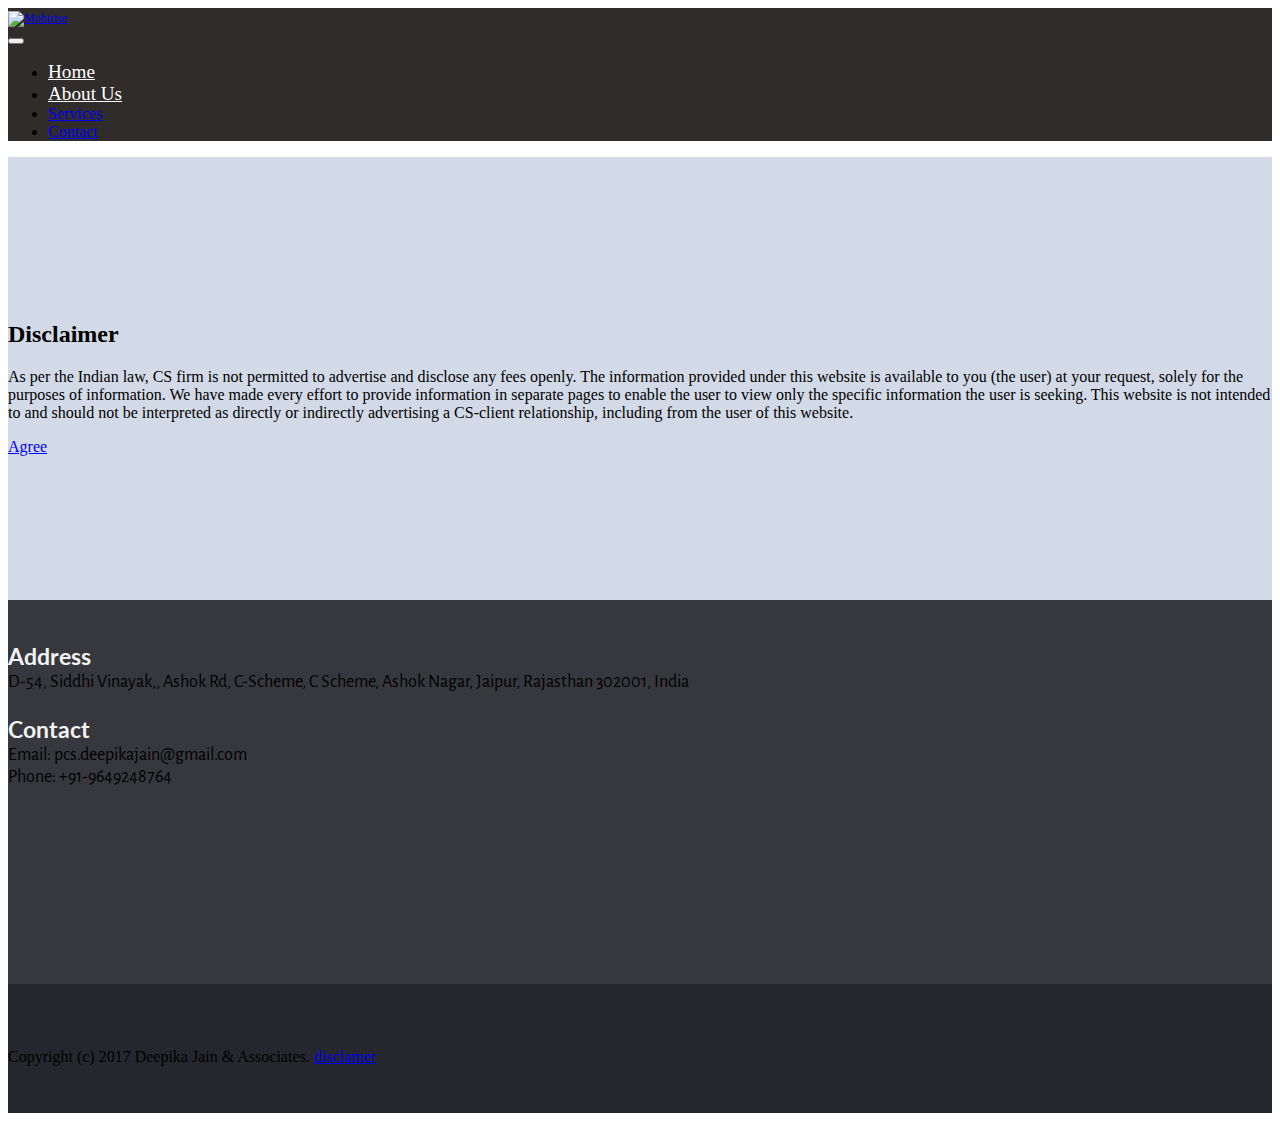
==== disclaimer.html @ 3e86e171 "adding disclaimer, removing social share icon, text changes" ====
<!DOCTYPE html>
<html>
<head>
  <!-- Site made with Mobirise Website Builder v3.12.1, https://mobirise.com -->
  <meta charset="UTF-8">
  <meta http-equiv="X-UA-Compatible" content="IE=edge">
  <meta name="generator" content="Mobirise v3.12.1, mobirise.com">
  <meta name="viewport" content="width=device-width, initial-scale=1">
  <link rel="shortcut icon" href="assets/images/cs-logo-164x128-128x99.png" type="image/x-icon">
  <meta name="description" content="">
  <title>CS Deepika and associates | Jaipur</title>
  <link rel="stylesheet" href="https://fonts.googleapis.com/css?family=Playfair+Display:400,700&subset=latin,cyrillic">
  <link rel="stylesheet" href="https://fonts.googleapis.com/css?family=Alegreya+Sans:400,700&subset=latin,vietnamese,latin-ext">
  <link rel="stylesheet" href="assets/tether/tether.min.css">
  <link rel="stylesheet" href="assets/bootstrap/css/bootstrap.min.css">
  <link rel="stylesheet" href="assets/puritym/css/style.css">
  <link rel="stylesheet" href="assets/dropdown-menu/style.light.css">
  <link rel="stylesheet" href="assets/mobirise/css/mbr-additional.css" type="text/css">
  
  
  
</head>
<body>
<section id="dropdown-menu-2btn-d">

    <nav class="navbar navbar-dropdown bg-color transparent navbar-fixed-top">

        <div class="container">

            <div class="navbar-brand">
                <a href="index.html#header2-3" class="navbar-logo"><img src="assets/images/cs-logo-164x128.png" alt="Mobirise"></a>
                <a class="text-white" href="https://mobirise.com"></a>
            </div>

            <button class="navbar-toggler pull-xs-right hidden-md-up" type="button" data-toggle="collapse" data-target="#exCollapsingNavbar">
                <div class="hamburger-icon"></div>
            </button>

            <ul class="nav-dropdown collapse pull-xs-right navbar-toggleable-sm nav navbar-nav" id="exCollapsingNavbar"><li class="nav-item dropdown"><a class="nav-link link" href="index.html#header2-3" aria-expanded="false">Home</a></li><li class="nav-item"><a class="nav-link link" href="index.html#features1-8">About Us</a></li><li class="nav-item nav-btn"><a class="nav-link btn btn-white-outline btn-white" href="index.html#features1-8">Services<br></a></li><li class="nav-item nav-btn"><a class="nav-link btn btn-primary" href="index.html#form1-6">Contact</a></li></ul>

        </div>

    </nav>

</section>

<section class="mbr-section mbr-after-navbar" id="msg-box3-g" style="background-color: rgb(211, 218, 231); padding-top: 9rem; padding-bottom: 9rem;">
    
    <div class="container">
        <div class="row text-xs-center">
            <div class="col-sm-8 col-sm-offset-2">
                <h2 class="mbr-section-title display-3">Disclaimer</h2>
                

                <div class="lead"><p>As per the Indian law, CS firm is not permitted to advertise and disclose any fees openly. The information provided under this website is available to you (the user) at your request, solely for the purposes of information. We have made every effort to provide information in separate pages to enable the user to view only the specific information the user is seeking. This website is not intended to and should not be interpreted as directly or indirectly advertising a CS-client relationship, including from the user of this website.</p></div>
                <div><a class="btn btn-lg btn-secondary-outline" href="index.html">Agree</a></div>
            </div>
        </div>
    </div>
</section>

<section class="mbr-section mbr-section-small mbr-footer" id="contacts2-e" style="background-color: rgb(55, 56, 62); padding-top: 1.5rem; padding-bottom: 1.5rem;">
    
    <div class="container">
        <div class="row">
            <div class="col-xs-12 col-md-3">
                <p><strong>Address</strong><br>D-54, Siddhi Vinayak,, Ashok Rd, C-Scheme, C Scheme, Ashok Nagar, Jaipur, Rajasthan 302001, India<br><br>
<strong>Contact</strong><br>
Email: pcs.deepikajain@gmail.com<br>
Phone: +91-9649248764</p>
            </div>
            <div class="col-xs-12 col-md-3"></div>
            <div class="col-xs-12 col-md-6">
                <div class="mbr-map"><iframe frameborder="0" style="border:0" src="https://www.google.com/maps/embed/v1/place?key=AIzaSyA0Dx_boXQiwvdz8sJHoYeZNVTdoWONYkU&amp;q=place_id:ChIJn0jlggG0bTkRn_Uq2KTgwQU" allowfullscreen=""></iframe></div>
            </div>
        </div>
    </div>
</section>

<footer class="mbr-section mbr-section-nopadding mbr-footer" id="footer1-f" style="background-color: rgb(38, 39, 44); padding-top: 3rem; padding-bottom: 1.98rem;">
    
    <div class="container">
        <p>Copyright (c) 2017 Deepika Jain &amp; Associates. <a href="disclaimer.html" target="_blank">disclamer</a>&nbsp;</p>
    </div>
</footer>


  <script src="assets/web/assets/jquery/jquery.min.js"></script>
  <script src="assets/tether/tether.min.js"></script>
  <script src="assets/bootstrap/js/bootstrap.min.js"></script>
  <script src="assets/smooth-scroll/SmoothScroll.js"></script>
  <script src="assets/puritym/js/script.js"></script>
  <script src="assets/dropdown-menu/script.js"></script>
  
  
</body>
</html>
---- assets/mobirise/css/mbr-additional.css ----
@import url(https://fonts.googleapis.com/css?family=Roboto+Condensed:400,300,700);
@import url(https://fonts.googleapis.com/css?family=Alegreya+Sans:400,700&subset=latin,vietnamese,latin-ext);
@import url(https://fonts.googleapis.com/css?family=Lato:400,300,700);




#dropdown-menu-2btn-0 .hide-buttons [data-button] {
  display: none !important;
}
#dropdown-menu-2btn-0 .navbar-brand a {
  font-size: 12px;
}
#dropdown-menu-2btn-0 .nav .link,
#dropdown-menu-2btn-0 .dropdown-item {
  font-size: 1.2em;
  color: #ffffff;
}
#dropdown-menu-2btn-0 .navbar,
#dropdown-menu-2btn-0 .dropdown-menu {
  background: #302c2c;
}
#dropdown-menu-2btn-0 .dropdown-menu .dropdown-toggle[aria-expanded="true"],
#dropdown-menu-2btn-0 .dropdown-menu a:hover,
#dropdown-menu-2btn-0 .dropdown-menu a:focus {
  background: #252222;
}
#dropdown-menu-2btn-0 .navbar-toggler {
  color: #ffffff;
}
#header2-3 H1 {
  font-size: 48px;
  color: #ffffff;
}
#header2-3 B {
  color: #ffffff;
  font-family: 'Roboto Condensed', sans-serif;
}
#header2-3 P {
  color: #ffffff;
  font-size: 20px;
  font-family: 'Alegreya Sans', sans-serif;
}
#features1-8 P {
  text-align: center;
}
#features1-a P {
  text-align: center;
}
#contacts2-4 P {
  font-size: 18px;
  font-family: 'Alegreya Sans', sans-serif;
}
#contacts2-4 STRONG {
  font-family: 'Lato', sans-serif;
  font-size: 23px;
  color: #f2f2f2;
}


#dropdown-menu-2btn-d .hide-buttons [data-button] {
  display: none !important;
}
#dropdown-menu-2btn-d .navbar-brand a {
  font-size: 12px;
}
#dropdown-menu-2btn-d .nav .link,
#dropdown-menu-2btn-d .dropdown-item {
  font-size: 1.2em;
  color: #ffffff;
}
#dropdown-menu-2btn-d .navbar,
#dropdown-menu-2btn-d .dropdown-menu {
  background: #302c2c;
}
#dropdown-menu-2btn-d .dropdown-menu .dropdown-toggle[aria-expanded="true"],
#dropdown-menu-2btn-d .dropdown-menu a:hover,
#dropdown-menu-2btn-d .dropdown-menu a:focus {
  background: #252222;
}
#dropdown-menu-2btn-d .navbar-toggler {
  color: #ffffff;
}
#msg-box3-g .mbr-header .mbr-header__text {
  text-align: center;
}
#msg-box3-g .mbr-header .mbr-header__subtext {
  text-align: center;
}
#msg-box3-g .lead P {
  text-align: left;
}
#contacts2-e P {
  font-size: 18px;
  font-family: 'Alegreya Sans', sans-serif;
}
#contacts2-e STRONG {
  font-family: 'Lato', sans-serif;
  font-size: 23px;
  color: #f2f2f2;
}
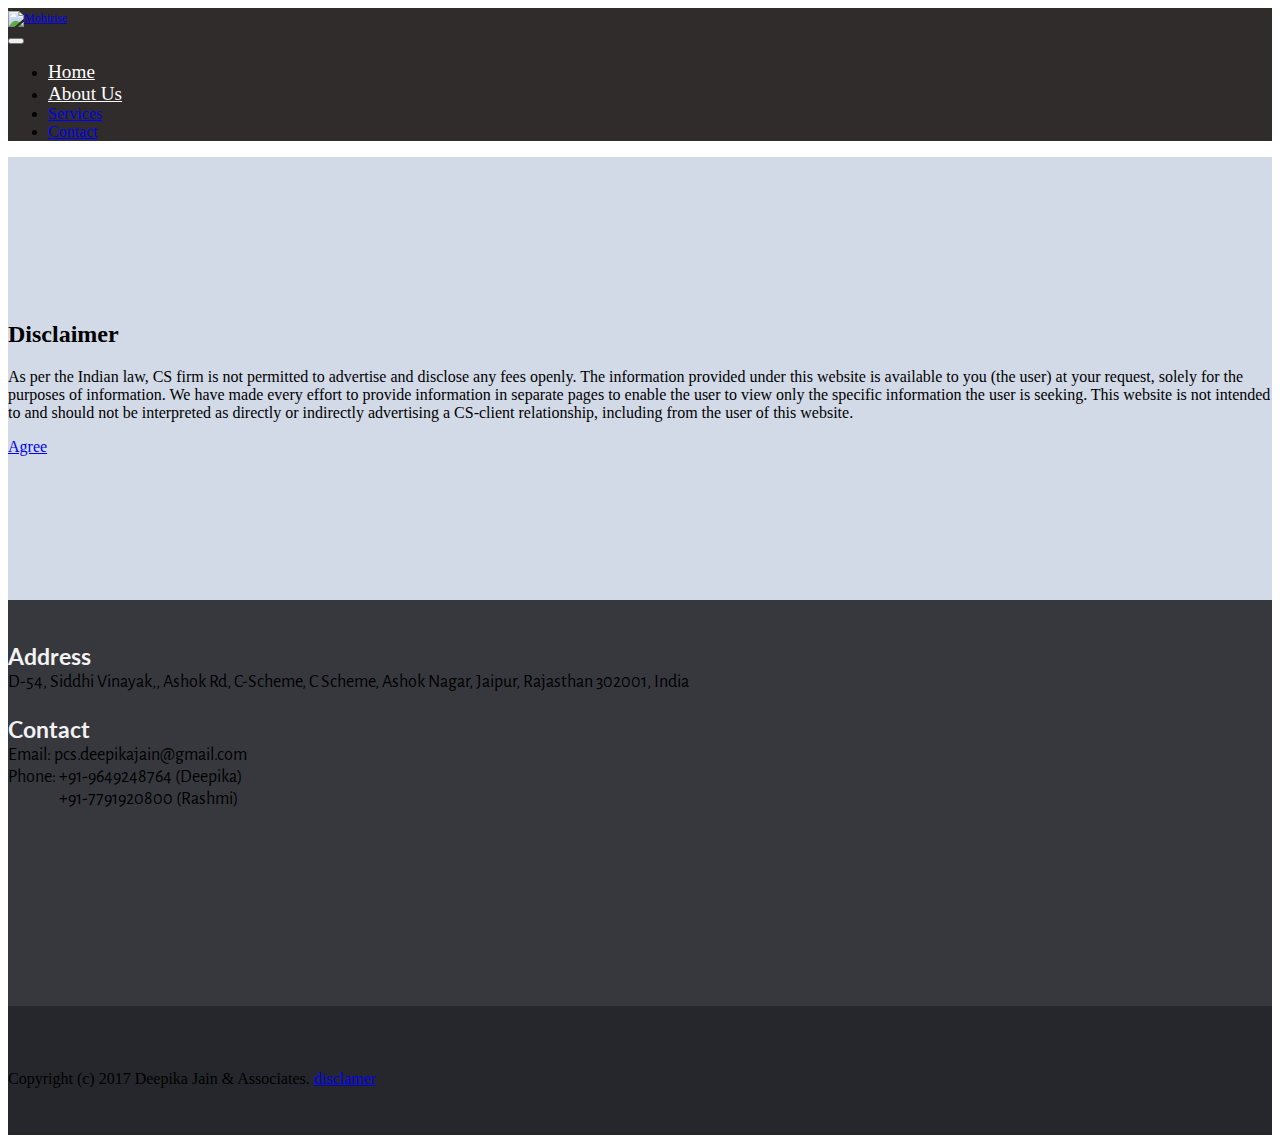
==== commit d2d60c4d: "adding about us panel" ====
--- a/disclaimer.html
+++ b/disclaimer.html
@@ -36,7 +36,7 @@
                 <div class="hamburger-icon"></div>
             </button>
 
-            <ul class="nav-dropdown collapse pull-xs-right navbar-toggleable-sm nav navbar-nav" id="exCollapsingNavbar"><li class="nav-item dropdown"><a class="nav-link link" href="index.html#header2-3" aria-expanded="false">Home</a></li><li class="nav-item"><a class="nav-link link" href="index.html#features1-8">About Us</a></li><li class="nav-item nav-btn"><a class="nav-link btn btn-white-outline btn-white" href="index.html#features1-8">Services<br></a></li><li class="nav-item nav-btn"><a class="nav-link btn btn-primary" href="index.html#form1-6">Contact</a></li></ul>
+            <ul class="nav-dropdown collapse pull-xs-right navbar-toggleable-sm nav navbar-nav" id="exCollapsingNavbar"><li class="nav-item dropdown"><a class="nav-link link" href="index.html#header2-3" aria-expanded="false">Home</a></li><li class="nav-item"><a class="nav-link link" href="index.html#msg-box4-i">About Us</a></li><li class="nav-item nav-btn"><a class="nav-link btn btn-white-outline btn-white" href="index.html#features1-8">Services<br></a></li><li class="nav-item nav-btn"><a class="nav-link btn btn-primary" href="index.html#form1-6">Contact</a></li></ul>
 
         </div>
 
@@ -67,7 +67,7 @@
                 <p><strong>Address</strong><br>D-54, Siddhi Vinayak,, Ashok Rd, C-Scheme, C Scheme, Ashok Nagar, Jaipur, Rajasthan 302001, India<br><br>
 <strong>Contact</strong><br>
 Email: pcs.deepikajain@gmail.com<br>
-Phone: +91-9649248764</p>
+Phone: +91-9649248764 (Deepika)<br>&nbsp; &nbsp; &nbsp; &nbsp; &nbsp; &nbsp; &nbsp; &nbsp; &nbsp;+91-7791920800 (Rashmi)</p>
             </div>
             <div class="col-xs-12 col-md-3"></div>
             <div class="col-xs-12 col-md-6">
--- a/assets/mobirise/css/mbr-additional.css
+++ b/assets/mobirise/css/mbr-additional.css
@@ -40,6 +40,9 @@
   color: #ffffff;
   font-size: 20px;
   font-family: 'Alegreya Sans', sans-serif;
+}
+#msg-box4-i .lead P {
+  text-align: right;
 }
 #features1-8 P {
   text-align: center;
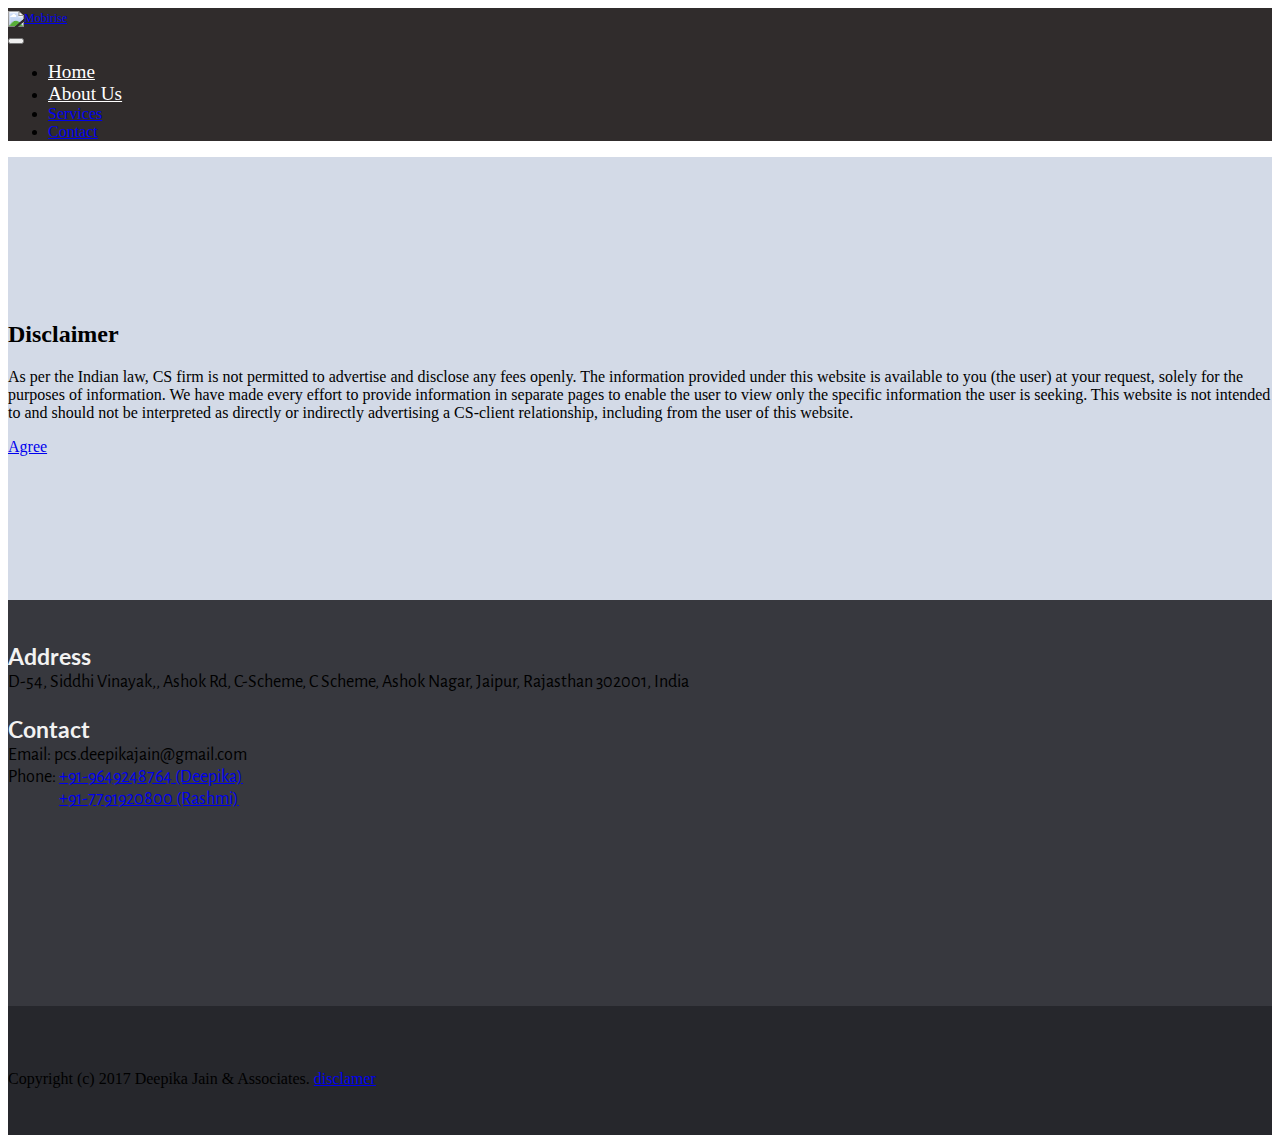
==== commit dd646dbe: "adding link to contact" ====
--- a/disclaimer.html
+++ b/disclaimer.html
@@ -67,7 +67,7 @@
                 <p><strong>Address</strong><br>D-54, Siddhi Vinayak,, Ashok Rd, C-Scheme, C Scheme, Ashok Nagar, Jaipur, Rajasthan 302001, India<br><br>
 <strong>Contact</strong><br>
 Email: pcs.deepikajain@gmail.com<br>
-Phone: +91-9649248764 (Deepika)<br>&nbsp; &nbsp; &nbsp; &nbsp; &nbsp; &nbsp; &nbsp; &nbsp; &nbsp;+91-7791920800 (Rashmi)</p>
+Phone: <a href="index.html">+91-9649248764 (Deepika)</a><br>&nbsp; &nbsp; &nbsp; &nbsp; &nbsp; &nbsp; &nbsp; &nbsp; &nbsp;<a href="index.html">+91-7791920800 (Rashmi)</a></p>
             </div>
             <div class="col-xs-12 col-md-3"></div>
             <div class="col-xs-12 col-md-6">
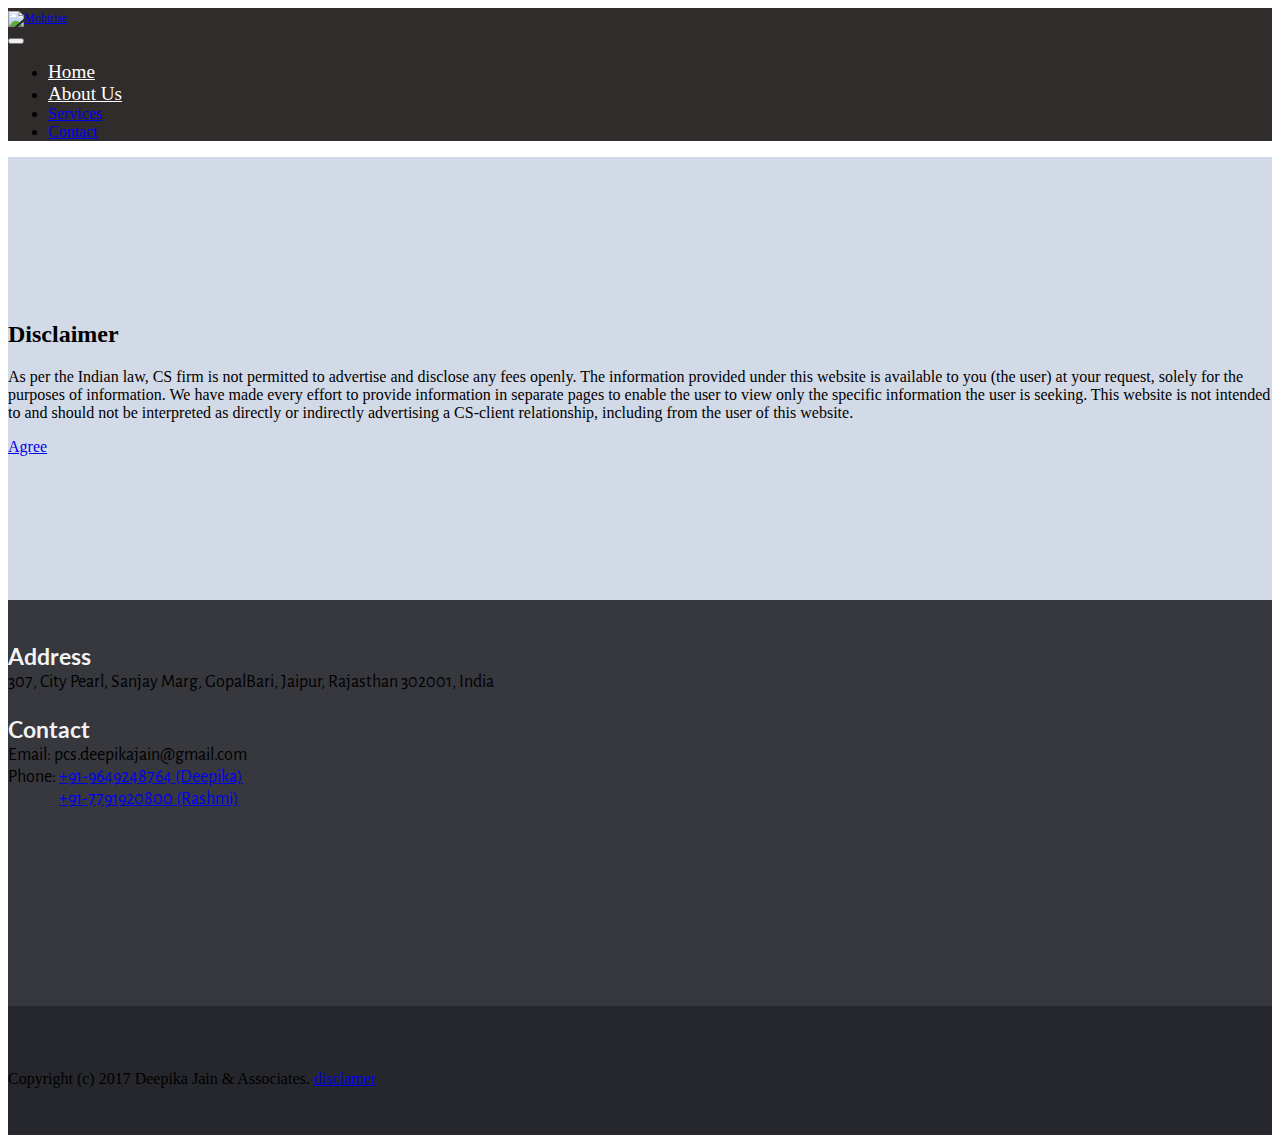
==== commit 4a5f5210: "changing location of office" ====
--- a/disclaimer.html
+++ b/disclaimer.html
@@ -21,6 +21,21 @@
   
 </head>
 <body>
+
+<!-- Google Analytics -->
+<script>
+  (function(i,s,o,g,r,a,m){i['GoogleAnalyticsObject']=r;i[r]=i[r]||function(){
+  (i[r].q=i[r].q||[]).push(arguments)},i[r].l=1*new Date();a=s.createElement(o),
+  m=s.getElementsByTagName(o)[0];a.async=1;a.src=g;m.parentNode.insertBefore(a,m)
+  })(window,document,'script','https://www.google-analytics.com/analytics.js','ga');
+
+  ga('create', 'UA-94073270-1', 'auto');
+  ga('send', 'pageview');
+
+</script>
+<!-- /Google Analytics -->
+
+
 <section id="dropdown-menu-2btn-d">
 
     <nav class="navbar navbar-dropdown bg-color transparent navbar-fixed-top">
@@ -64,14 +79,14 @@
     <div class="container">
         <div class="row">
             <div class="col-xs-12 col-md-3">
-                <p><strong>Address</strong><br>D-54, Siddhi Vinayak,, Ashok Rd, C-Scheme, C Scheme, Ashok Nagar, Jaipur, Rajasthan 302001, India<br><br>
+                <p><strong>Address</strong><br>307, City Pearl, Sanjay Marg, GopalBari, Jaipur, Rajasthan 302001, India<br><br>
 <strong>Contact</strong><br>
 Email: pcs.deepikajain@gmail.com<br>
 Phone: <a href="index.html">+91-9649248764 (Deepika)</a><br>&nbsp; &nbsp; &nbsp; &nbsp; &nbsp; &nbsp; &nbsp; &nbsp; &nbsp;<a href="index.html">+91-7791920800 (Rashmi)</a></p>
             </div>
             <div class="col-xs-12 col-md-3"></div>
             <div class="col-xs-12 col-md-6">
-                <div class="mbr-map"><iframe frameborder="0" style="border:0" src="https://www.google.com/maps/embed/v1/place?key=AIzaSyA0Dx_boXQiwvdz8sJHoYeZNVTdoWONYkU&amp;q=place_id:ChIJn0jlggG0bTkRn_Uq2KTgwQU" allowfullscreen=""></iframe></div>
+                <div class="mbr-map"><iframe frameborder="0" style="border:0" src="https://www.google.com/maps/embed/v1/place?key=AIzaSyA0Dx_boXQiwvdz8sJHoYeZNVTdoWONYkU&amp;q=place_id:ChIJr92xAPizbTkRXpg_mwWJmHk" allowfullscreen=""></iframe></div>
             </div>
         </div>
     </div>
